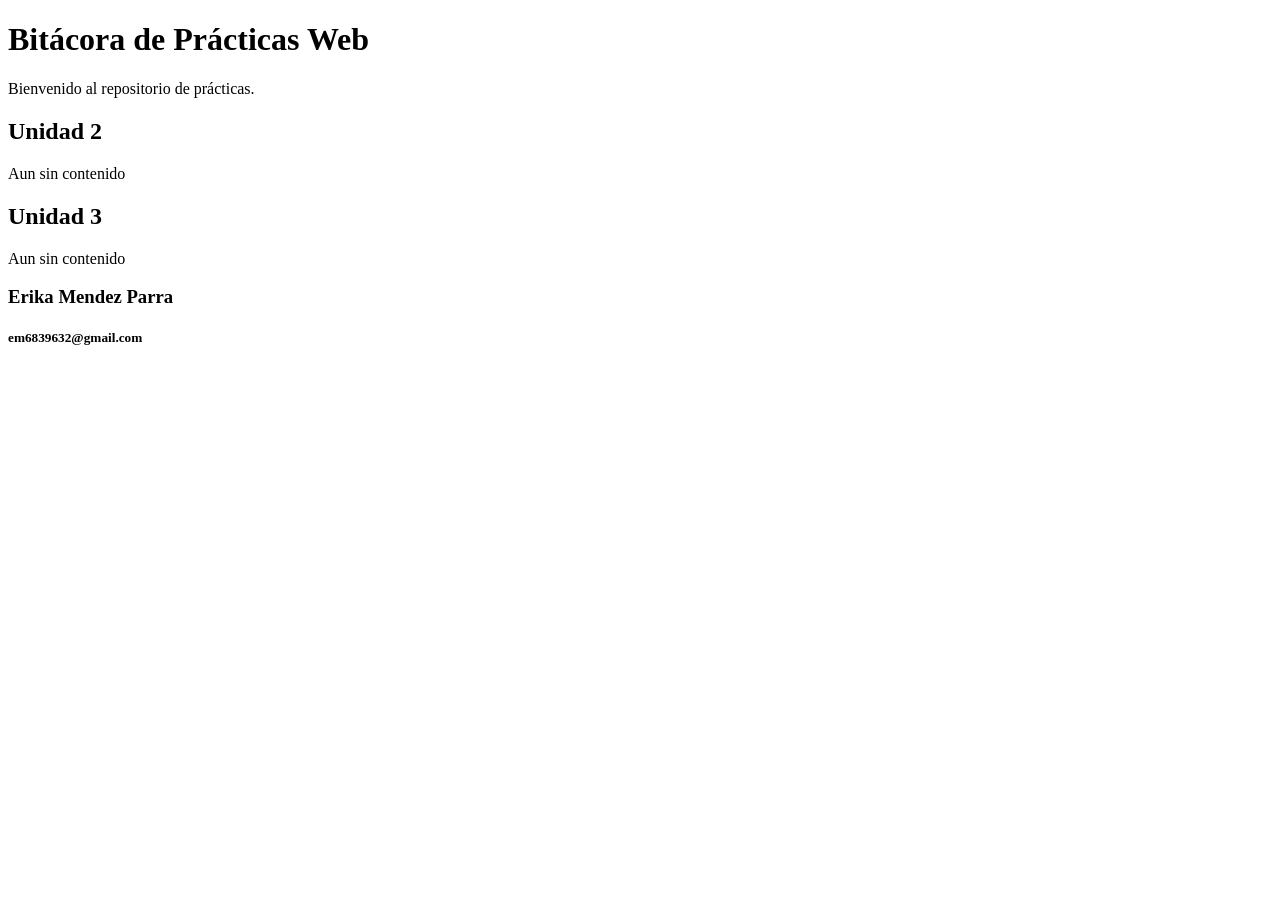
==== index.html @ 75ada62b "Actualizar" ====
<!DOCTYPE html>
<html lang="es">
<head>
    <meta charset="UTF-8">
    <title>Prácticas de Desarrollo Web</title>
</head>

<body>
    <header>
        <h1>Bitácora de Prácticas Web</h1>
        <p>Bienvenido al repositorio de prácticas.</p>
    </header>

    <section>
        <h1>Unidad 2</h1>
        <article>
            <p>Aun sin contenido</p>
        </article>
    </section>

    <section>
        <h1>Unidad 3</h1>
        <article>
            <p>Aun sin contenido</p>
        </article>
    </section>

    <footer>
        <h3>Erika Mendez Parra</h3>
        <h5>em6839632@gmail.com</h5>
    </footer>
</body>
</html>
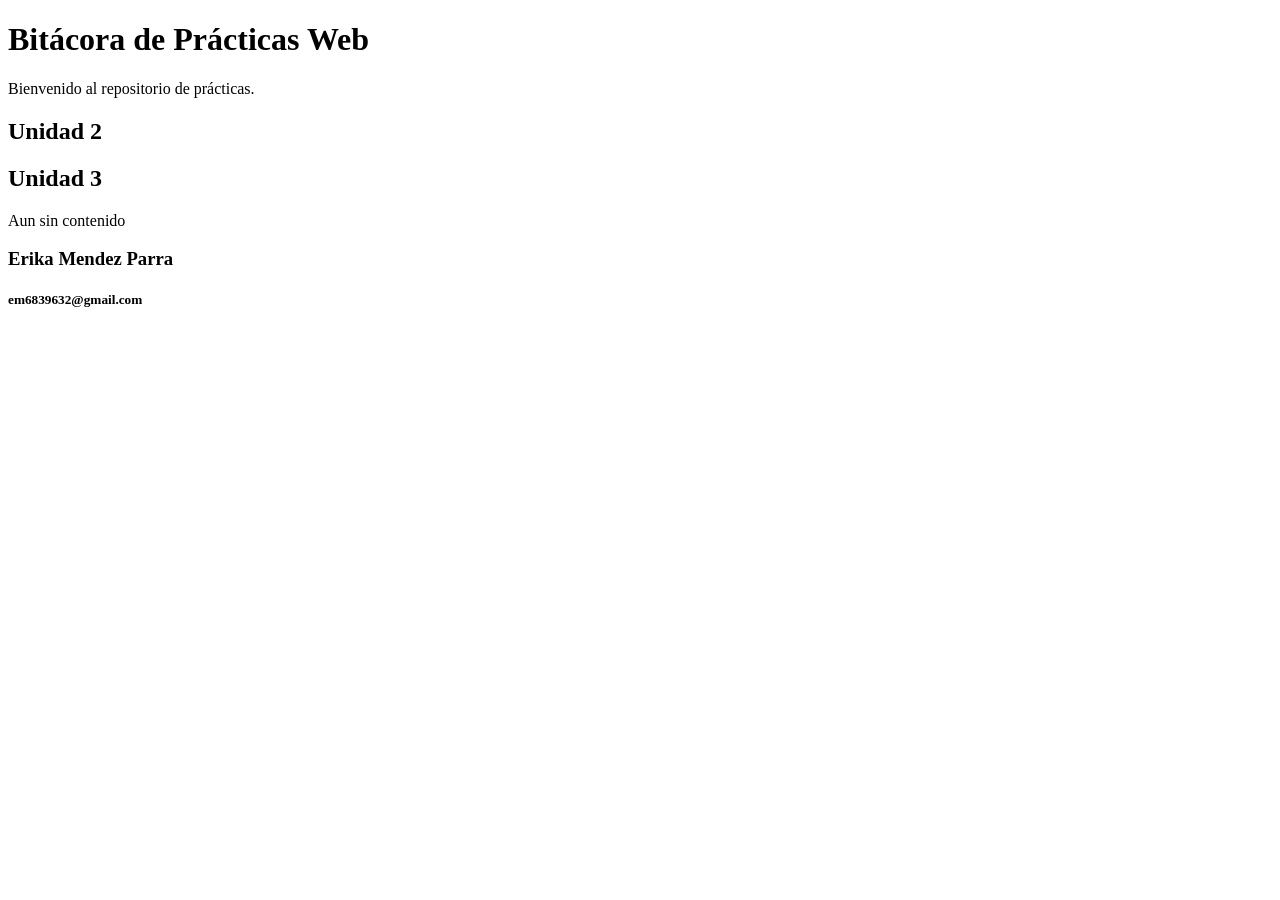
==== commit ffed018d: "Actualizacion de index" ====
--- a/index.html
+++ b/index.html
@@ -14,7 +14,7 @@
     <section>
         <h1>Unidad 2</h1>
         <article>
-            <p>Aun sin contenido</p>
+            <a href="Actividad1Git/index.html"></a>
         </article>
     </section>
 
@@ -30,4 +30,4 @@
         <h5>em6839632@gmail.com</h5>
     </footer>
 </body>
-</html>+</html>
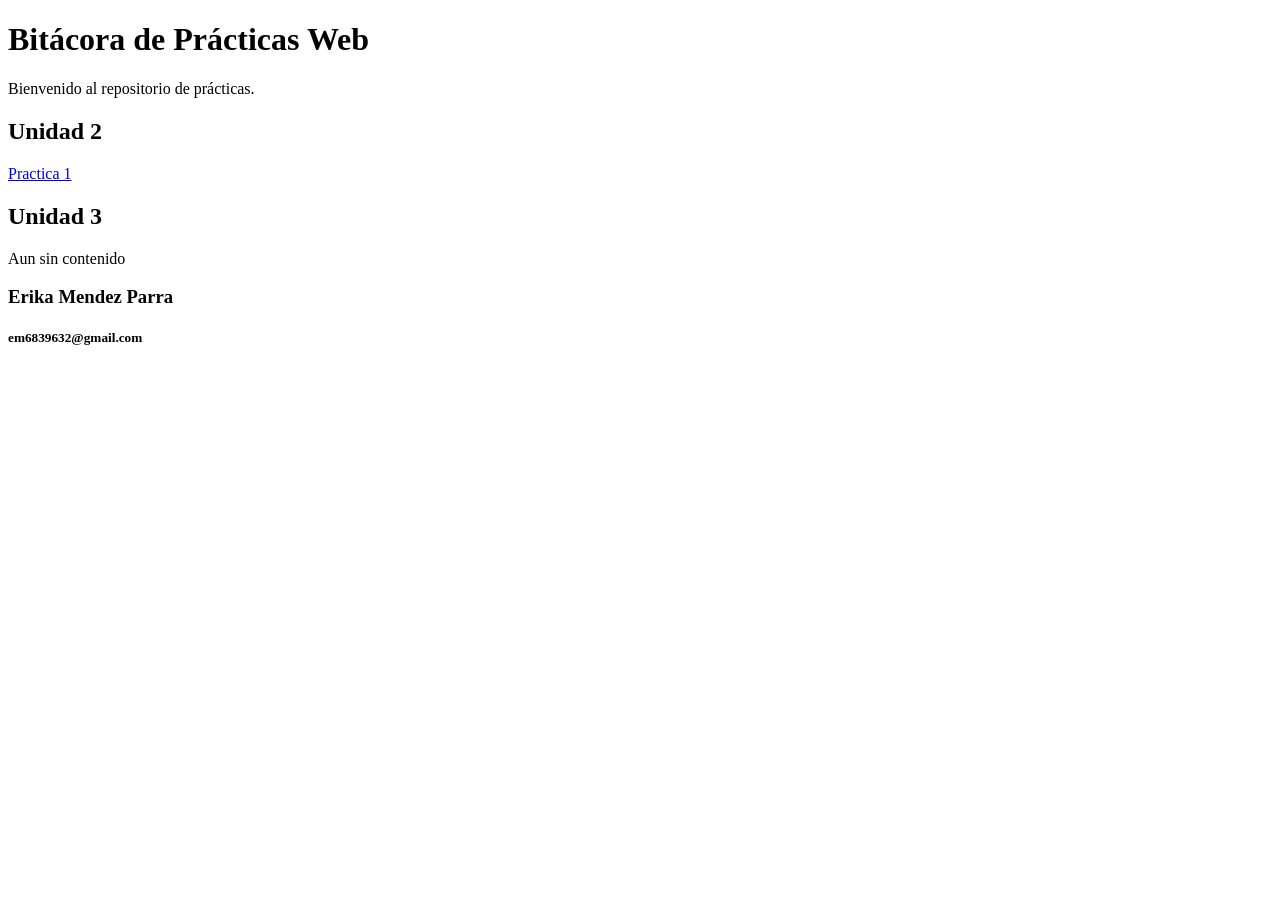
==== commit 87d5d509: "Actualizacion index" ====
--- a/index.html
+++ b/index.html
@@ -14,7 +14,7 @@
     <section>
         <h1>Unidad 2</h1>
         <article>
-            <a href="Actividad1Git/index.html"></a>
+            <a href="Actividad1Git/index.html">Practica 1</a>
         </article>
     </section>
 
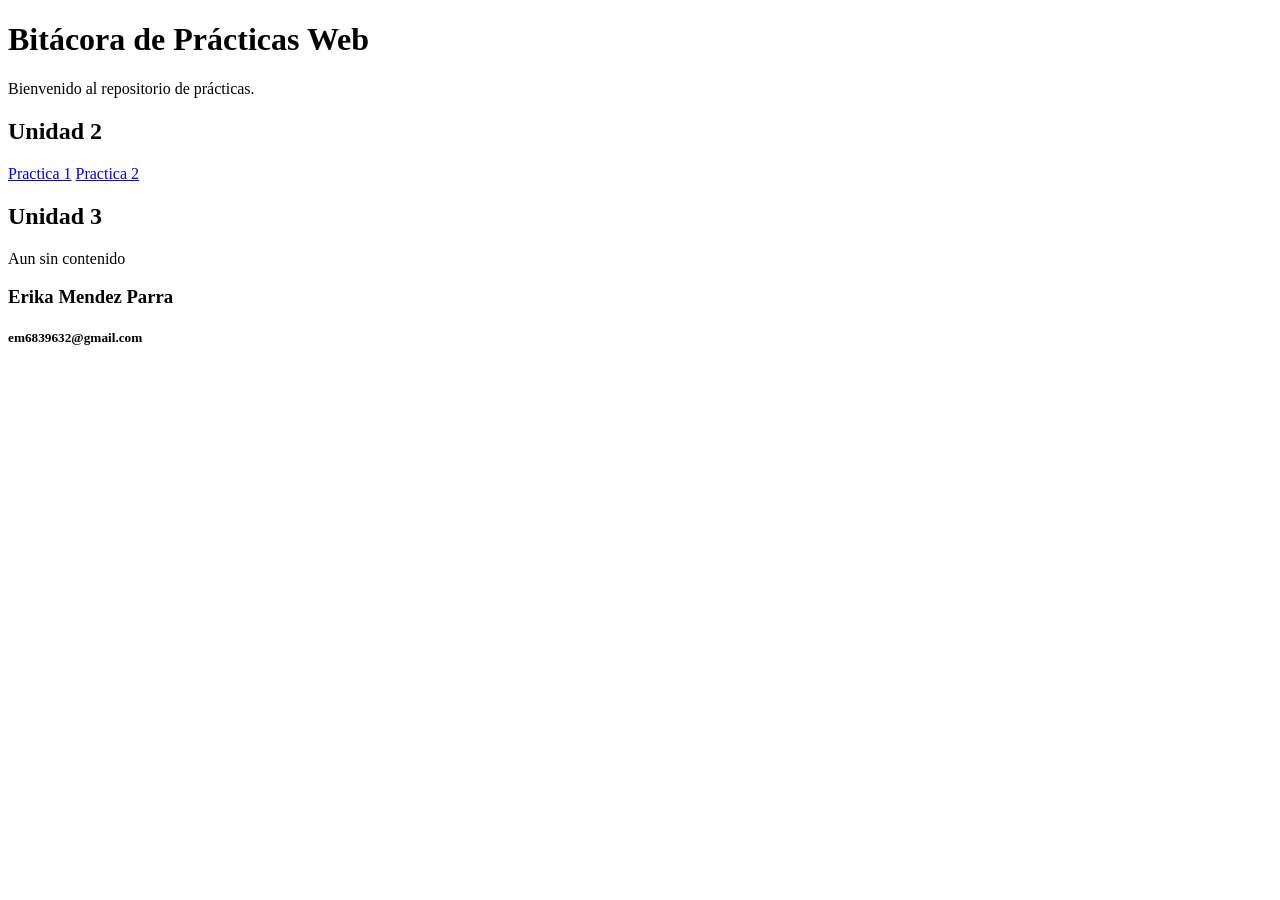
==== commit a067dde9: "Actualizar" ====
--- a/index.html
+++ b/index.html
@@ -15,6 +15,7 @@
         <h1>Unidad 2</h1>
         <article>
             <a href="Actividad1Git/index.html">Practica 1</a>
+            <a href="Actividad2Git/index.html">Practica 2</a>
         </article>
     </section>
 
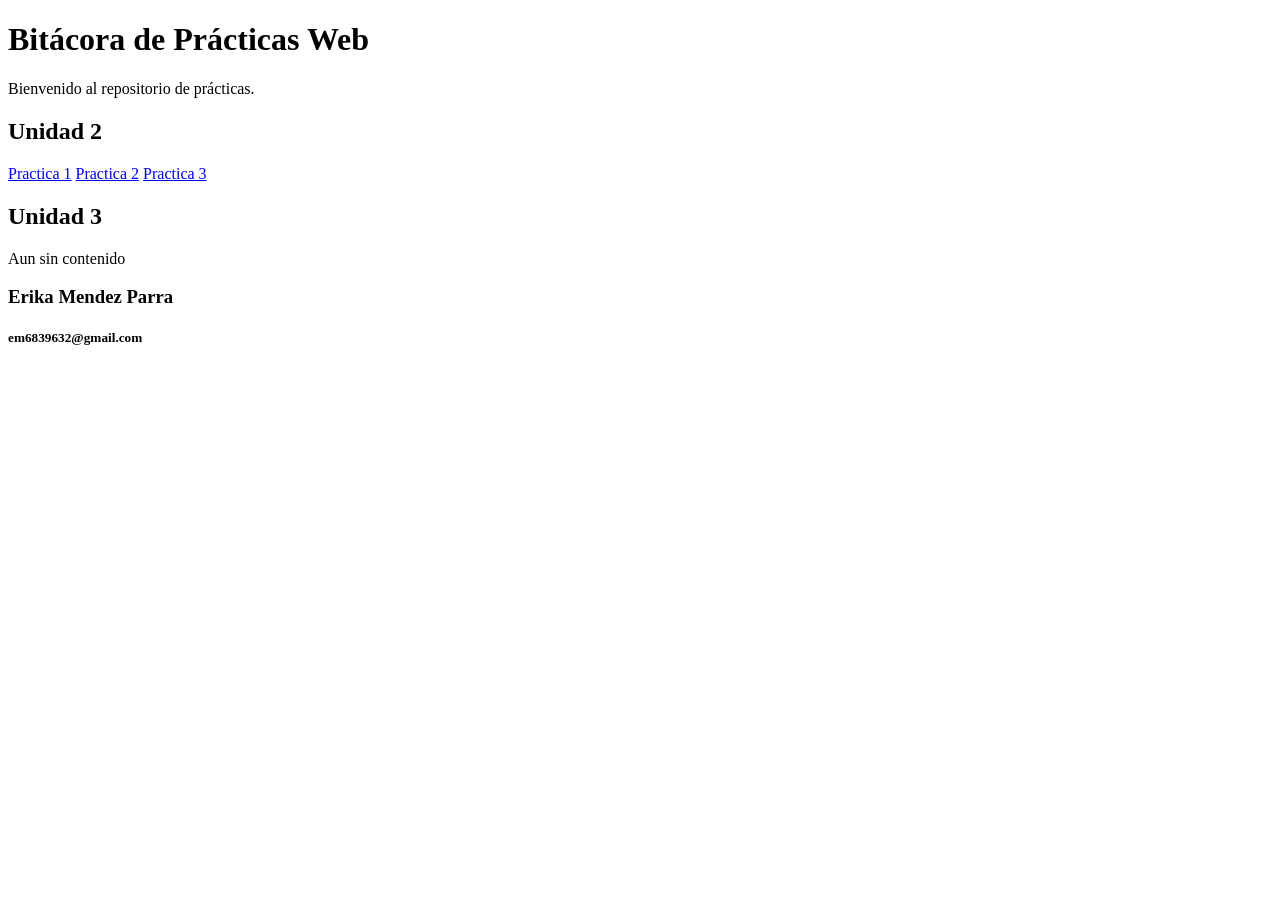
==== commit e5e05855: "Actualizando" ====
--- a/index.html
+++ b/index.html
@@ -16,6 +16,7 @@
         <article>
             <a href="Actividad1Git/index.html">Practica 1</a>
             <a href="Actividad2Git/index.html">Practica 2</a>
+            <a href="Actividad3Git/index.html">Practica 3</a>
         </article>
     </section>
 
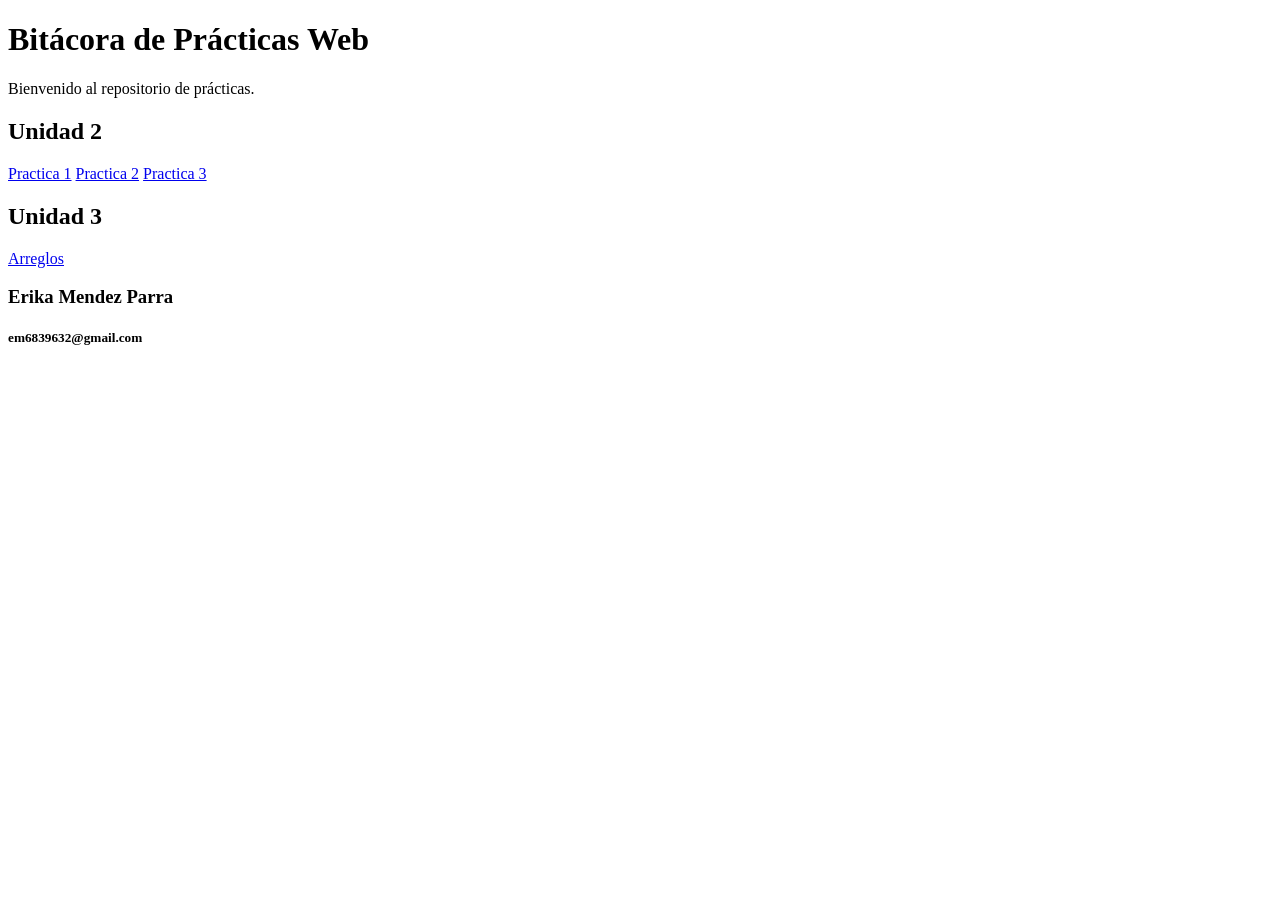
==== commit 376668f3: "Subiendo Arreglos" ====
--- a/index.html
+++ b/index.html
@@ -17,13 +17,14 @@
             <a href="Actividad1Git/index.html">Practica 1</a>
             <a href="Actividad2Git/index.html">Practica 2</a>
             <a href="Actividad3Git/index.html">Practica 3</a>
+
         </article>
     </section>
 
     <section>
         <h1>Unidad 3</h1>
         <article>
-            <p>Aun sin contenido</p>
+            <a href="P3k/index.html">Arreglos</a>
         </article>
     </section>
 
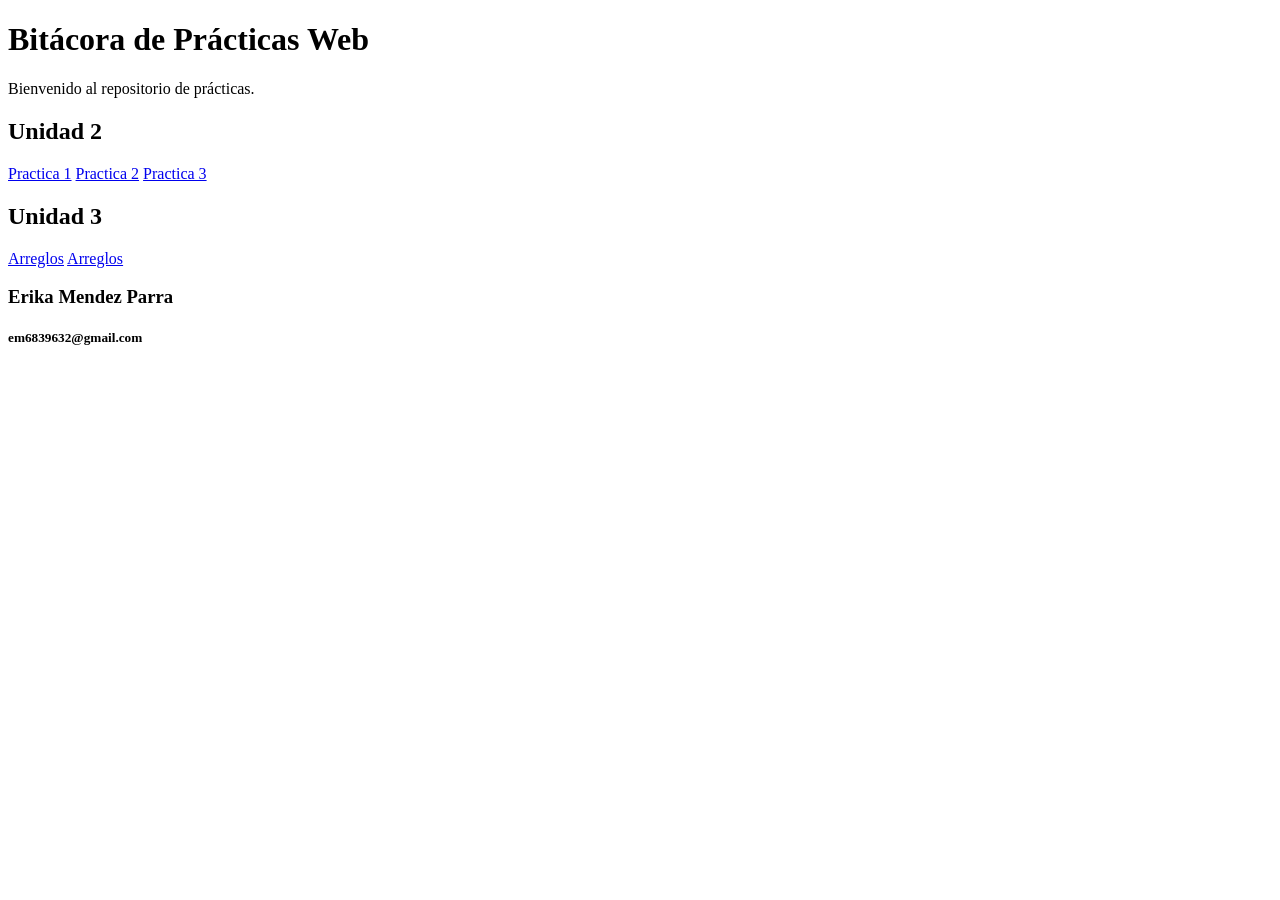
==== commit f1aef07b: "Subiendo actividad de Juli y Kika" ====
--- a/index.html
+++ b/index.html
@@ -25,6 +25,8 @@
         <h1>Unidad 3</h1>
         <article>
             <a href="P3k/index.html">Arreglos</a>
+            <a href="Boletos">Arreglos</a>
+
         </article>
     </section>
 
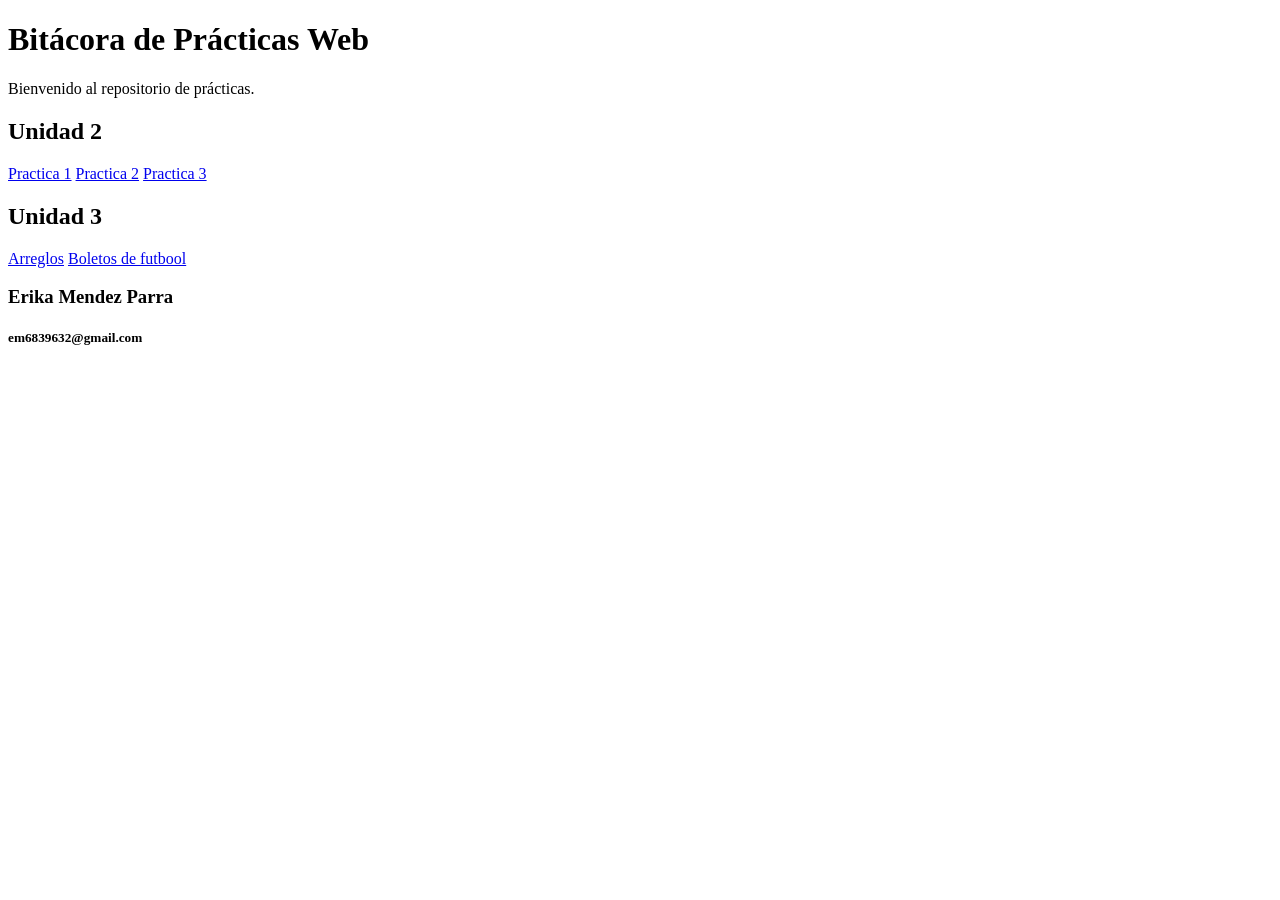
==== commit 4e0c229a: "Subiendo" ====
--- a/index.html
+++ b/index.html
@@ -25,7 +25,7 @@
         <h1>Unidad 3</h1>
         <article>
             <a href="P3k/index.html">Arreglos</a>
-            <a href="Boletos">Arreglos</a>
+            <a href="Boletos">Boletos de futbool</a>
 
         </article>
     </section>
